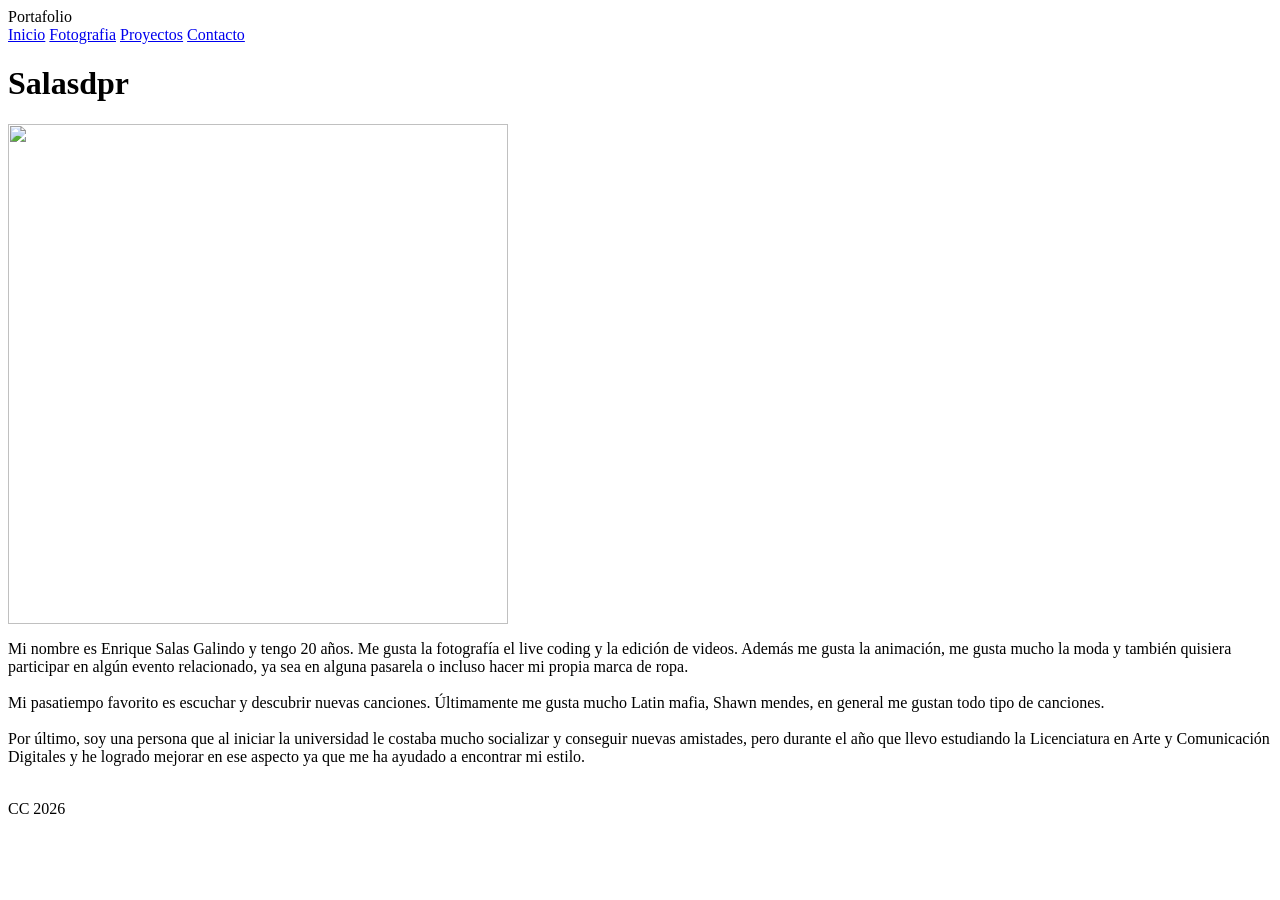
==== index.html @ ed508c73 "Add files via upload" ====
<html>
    <head>
    <title>
        Mi Portafolio
    </title>
    <link rel="stylesheet" href="style.css">
    <link rel="icon" type="image/x-icon" href="favicon.ico">
<link rel="stylesheet" href="https://cdnjs.cloudflare.com/ajax/libs/font-awesome/4.7.0/css/font-awesome.min.css">
    </head>
    <body>
        <header>Portafolio</header>
        <nav>
            <a href="index.html">Inicio</a>
            <a href="../Mi portafolio/html/paginauno.html">Fotografia</a>
            <a href="../Mi portafolio/html/paginados.html">Proyectos</a>
            <a href="../Mi portafolio/html/contacto.html">Contacto</a>


        </nav>
        <h1>
            Salasdpr
        </h1>
        <div class="container">

        
            <img src="assets/salas.jpg" width="500px" alt="">
            <p> Mi nombre es Enrique Salas Galindo y tengo 20 años. Me gusta la fotografía el live coding y la edición de videos. Además me gusta la animación, me gusta mucho la moda 
                y también quisiera participar en algún evento relacionado, ya sea en alguna
                pasarela o incluso hacer mi propia marca de ropa.

            <br>
            <br>
        

                Mi pasatiempo favorito es escuchar y descubrir nuevas canciones. Últimamente me gusta
                mucho Latin mafia, Shawn mendes, en general me gustan todo tipo de canciones.

                
            <br>
            <br>

                Por último, soy una persona que al iniciar la universidad le costaba mucho socializar 
                y conseguir nuevas amistades, pero durante el año que llevo estudiando la 
                Licenciatura en Arte y Comunicación Digitales y he logrado mejorar en ese aspecto 
                ya que me ha ayudado a encontrar mi estilo.

            </p>
            </div>
            <br>
            <footer>CC 2026 
        <script src="scripts.js"></script>

    </body>


</html>
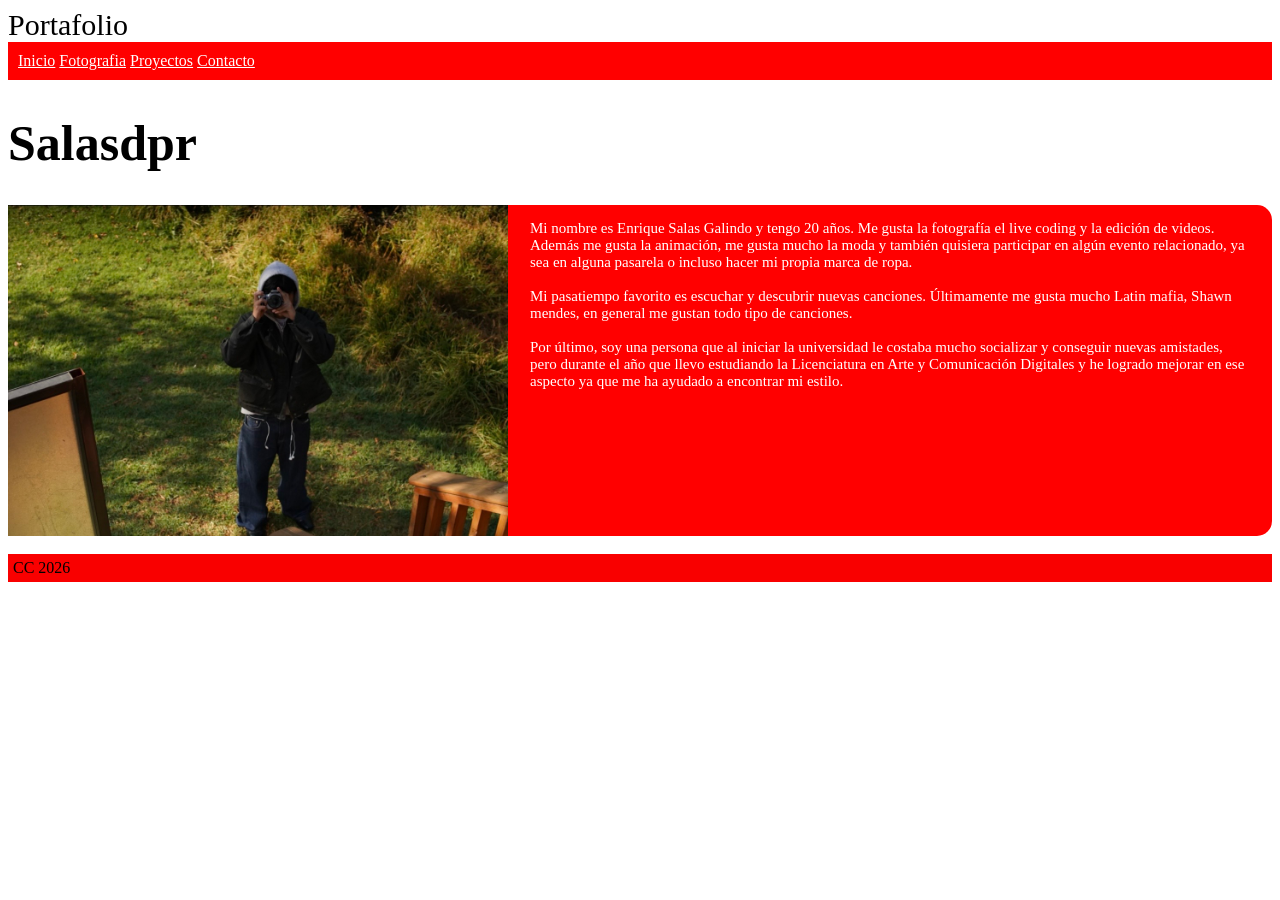
==== commit a80cad83: "nuevo repositorio" ====
--- a/index.html
+++ b/index.html
@@ -11,9 +11,9 @@
         <header>Portafolio</header>
         <nav>
             <a href="index.html">Inicio</a>
-            <a href="../Mi portafolio/html/paginauno.html">Fotografia</a>
-            <a href="../Mi portafolio/html/paginados.html">Proyectos</a>
-            <a href="../Mi portafolio/html/contacto.html">Contacto</a>
+            <a href="html/paginauno.html">Fotografia</a>
+            <a href="html/paginados.html">Proyectos</a>
+            <a href="html/contacto.html">Contacto</a>
 
 
         </nav>
--- a/style.css
+++ b/style.css
@@ -0,0 +1,62 @@
+body{background-color: rgb(255, 255, 255);}
+p{color: rgb(255, 255, 255); font-size: 15px;}
+p{
+    margin-left: 20px;
+    margin-right: 20px;
+}
+.container{
+    display: flex;
+}
+
+div{
+    background-color: rgb(255, 0, 0);
+    border-width: 8px;
+    border-radius: 15px;
+}
+img{
+    border-radius: 0%;
+    margin-right: 2px; 
+}
+
+h1{
+    color: rgb(0, 0, 0); font-size: 50px;
+}
+nav{
+    background-color: rgb(255, 0, 0);
+    padding: 10px;
+}
+
+header{
+    font-size: 30px;    
+}
+a{
+    color:white
+}
+.galeria {
+  display: grid;
+  grid-template-columns: repeat(3, 1fr);
+  gap: 10px;
+}
+
+.galeria img {
+  width: 100%;
+  height: 100%;
+  object-fit: cover;
+  border-radius: 0%;
+}
+footer{
+    background-color: rgb(249, 0, 0);
+    padding: 5px;
+}
+
+.fa-instagram{
+    color: tomato;
+
+}
+.fa {
+  padding: 20px;
+  font-size: 100px;
+  width: 50px;
+  text-align: center;
+  text-decoration: none;
+}
